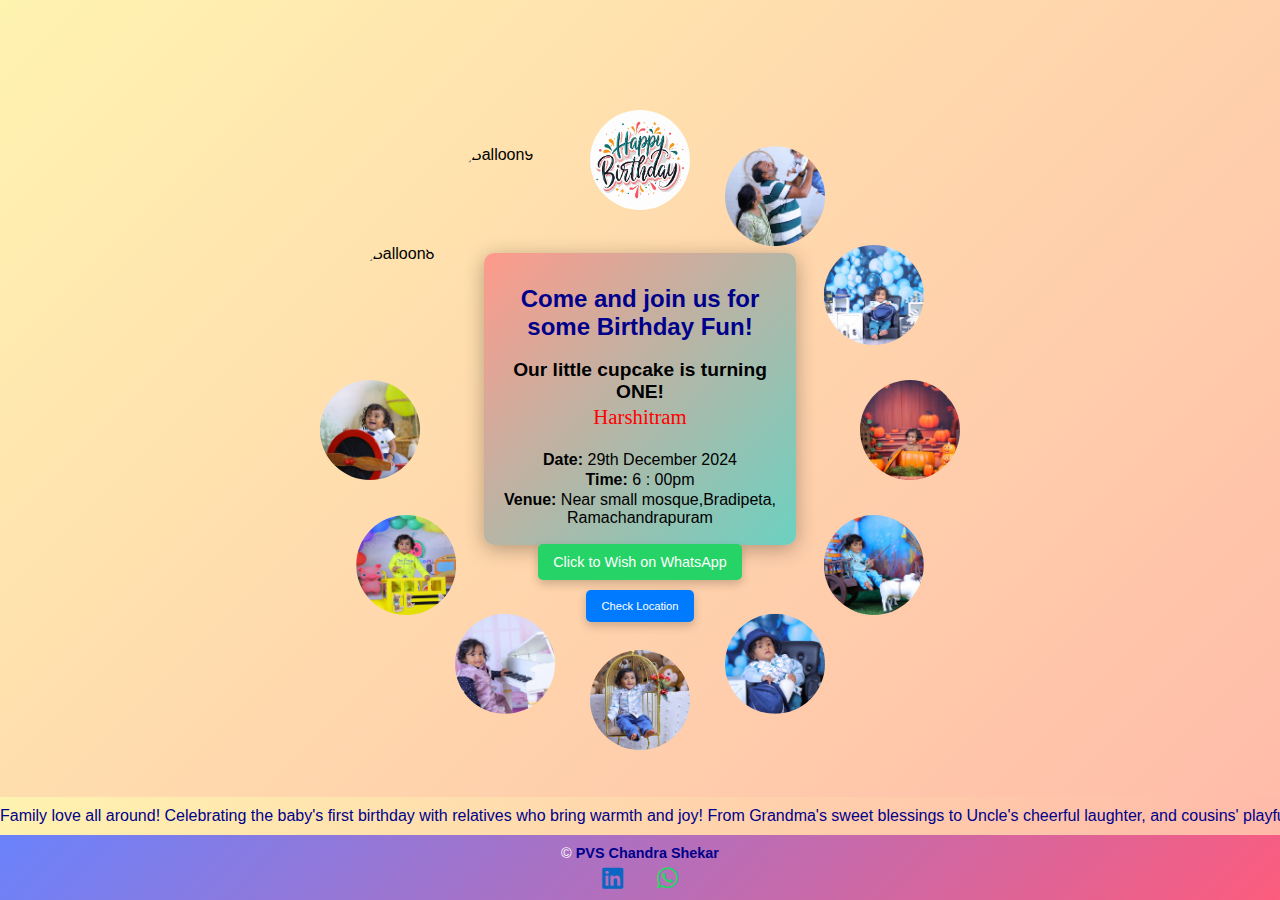
==== index.html @ 6d271b42 "Update index.html" ====
<!DOCTYPE html>
<html lang="en">
<head>
  <meta charset="UTF-8">
  <meta name="viewport" content="width=device-width, initial-scale=1.0">
  <title>Harshitram</title>
  <link rel="stylesheet" href="birthday.css">
  <link rel="stylesheet" href="https://cdnjs.cloudflare.com/ajax/libs/font-awesome/6.0.0/css/all.min.css">
  <link href="https://fonts.googleapis.com/css2?family=Allura&display=swap" rel="stylesheet">
</head>
<body>
  <div class="container">
    <div class="circle-images">
      <img src="1.jpg" alt="Balloon1" class="circle-item">
      <img src="2.jpg" alt="Balloon2" class="circle-item">
      <img src="3.jpg" alt="Balloon3" class="circle-item">
      <img src="4.jpg" alt="Balloon4" class="circle-item">
      <img src="5.jpg" alt="Balloon5" class="circle-item">
      <img src="6.jpg" alt="Balloon6" class="circle-item">
      <img src="7.jpg" alt="Balloon7" class="circle-item">
      <img src="8.jpg" alt="Balloon8" class="circle-item">
      <img src="9.jpg" alt="Balloon9" class="circle-item">
      <img src="birthday.jpg" alt="Balloon10" class="circle-item">
      <img src="11.jpg" alt="Balloon11" class="circle-item">
      <img src="12.jpg" alt="Balloon12" class="circle-item">
    </div>

    <div class="card">
      <h1>Come and join us for some Birthday Fun!</h1>
      <p class="para"><strong>Our little cupcake is turning ONE!</strong></p>
      <p class="harshitram">Harshitram</p>
      <div class="details">
        <p><strong>Date:</strong> 29th December 2024</p>
        <p><strong>Time:</strong> 6 : 00pm</p>
        <p><strong>Venue:</strong> Near small mosque,Bradipeta, Ramachandrapuram</p>
      </div>
      <a href="https://wa.me/7993516529?text=Happy%20Birthday%20to%20the%20little%20Harshitram!" class="whatsapp-button" target="_blank">Click to Wish on WhatsApp</a>
      <a href="https://maps.app.goo.gl/TVwHiH69Njz1VfYM9" class="location-button" target="_blank">Check Location</a>
    </div>
  </div>
  <div class="scroll-text">
    <p>Family love all around! Celebrating the baby's first birthday with relatives who bring warmth and joy! From Grandma's sweet blessings to Uncle's cheerful laughter, and cousins' playful giggles, every moment is filled with love and happiness. Together, we make this day truly unforgettable and cherished memories!</p>
  </div>
  <footer>
    &copy;<span class="footer-name-change"> PVS Chandra Shekar </span>
    <div class="footer-icons">
        <a href="https://www.linkedin.com/in/venkata-satya-chandra-shekar-parepalli-312b431b4/" target="_blank" aria-label="LinkedIn">
          <i class="fab fa-linkedin" style="font-size: 24px; color: #0a66c2;"></i>
        </a>
        <a href="https://wa.me/9179935165291" target="_blank" aria-label="WhatsApp">
          <i class="fab fa-whatsapp" style="font-size: 24px; color: #25D366;"></i>
        </a>
      </div>
  </footer>

  <!-- Audio element with muted initially -->
  <audio id="background-audio" autoplay loop muted>
    <source src="birthdayaudio.mp3" type="audio/mpeg">
    Your browser does not support the audio element.
  </audio>

  <!-- JavaScript to unmute and ensure audio starts playing on user interaction -->
  <script>
    document.body.addEventListener('click', function() {
      var audio = document.getElementById('background-audio');
      audio.muted = false; // Unmute the audio
      audio.play().catch(function(error) {
        console.log("Error playing audio: ", error);
      });
    });
  </script>
</body>
</html>
---- birthday.css ----
/*body {
    margin: 0;
    padding: 0;
    font-family: 'Arial', sans-serif;
    background: linear-gradient(135deg, #FFF3B0, #FFB9A9); 
    display: flex;
    flex-direction: column;
    min-height: 100vh; 
}

.container {
    flex: 1;
    display: flex;
    justify-content: center;
    align-items: center;
    position: relative;
    padding-bottom: 100px; 
    overflow-y: auto; 
    width: 100%;
}

.card {
    position: absolute;
    z-index: 10;
    background: linear-gradient(135deg, #FF9A8B, #6CD1C1); 
    padding: 16px;
    width: 280px;
    max-height: 260px; 
    justify-content: flex-start;
    border-radius: 10px;
    box-shadow: 0 4px 20px rgba(0, 0, 0, 0.3);
    text-align: center;
    color: black; 
    flex-direction: column; 
    display: flex;
    align-items: center;
    top: 50%; 
    left: 50%;
    transform: translate(-50%, -50%);
}

h1 {
    font-size: 1.5rem;
    color: darkblue;
}

.details p {
    margin: 2px 0;
    font-size: 1rem;
    color: black; 
    margin-top: 2px;
}

.para {
    font-size: 1.2rem;
    margin: 2px 0;
}

.harshitram {
    color: red;
    font-family: 'Dancing Script', cursive;
    font-style: bold;
    font-size: 1.3rem;
    margin-top: 0px;
    word-wrap: break-word; 
    max-width: 90%; 
}

.circle-images {
    position: absolute;
    width: 100%;
    height: 100%;
    display: flex;
    justify-content: center;
    align-items: center;
    top: 4%;
}

.circle-item {
    position: absolute;
    width: 100px;
    height: 100px;
    object-fit: cover;
    border-radius: 50%;
}

.circle-item:nth-child(1) { transform: rotate(0deg) translate(270px) rotate(0deg); }
.circle-item:nth-child(2) { transform: rotate(30deg) translate(270px) rotate(-30deg); }
.circle-item:nth-child(3) { transform: rotate(60deg) translate(270px) rotate(-60deg); }
.circle-item:nth-child(4) { transform: rotate(90deg) translate(270px) rotate(-90deg); }
.circle-item:nth-child(5) { transform: rotate(120deg) translate(270px) rotate(-120deg); }
.circle-item:nth-child(6) { transform: rotate(150deg) translate(270px) rotate(-150deg); }
.circle-item:nth-child(7) { transform: rotate(180deg) translate(270px) rotate(-180deg); }
.circle-item:nth-child(8) { transform: rotate(210deg) translate(270px) rotate(-210deg); }
.circle-item:nth-child(9) { transform: rotate(240deg) translate(270px) rotate(-240deg); }
.circle-item:nth-child(10) { transform: rotate(270deg) translate(270px) rotate(-270deg); }
.circle-item:nth-child(11) { transform: rotate(300deg) translate(270px) rotate(-300deg); }
.circle-item:nth-child(12) { transform: rotate(330deg) translate(270px) rotate(-330deg); }

footer {
    width: 100%;
    text-align: center;
    padding: 10px 0;
    background: linear-gradient(135deg, #6A82FB, #FC5C7D); 
    color: white;
    font-size: 0.9rem;
    position: relative;
    bottom: 0;
    left: 0;
}

.footer-name-change {
    color: darkblue;
    font-weight: bold;
}

.footer-icons {
    margin-top: 5px;
}

.footer-icons a {
    margin: 0 15px;
    text-decoration: none;
    transition: transform 0.3s ease;
}

.footer-icons a:hover {
    transform: scale(1.2); 
}

.whatsapp-button {
    display: inline-block;
    margin-top: 15px;
    padding: 10px 15px;
    font-size: 0.9rem;
    color: white;
    background-color: #25D366; 
    text-decoration: none;
    border-radius: 5px;
    box-shadow: 0 4px 10px rgba(0, 0, 0, 0.2);
    transition: background-color 0.3s, box-shadow 0.3s;
}

.whatsapp-button:hover {
    background-color: #20b558;
    box-shadow: 0 6px 12px rgba(0, 0, 0, 0.3);
}

.location-button {
    display: inline-block;
    margin-top: 10px; 
    padding: 10px 15px;
    font-size: 0.7rem;
    color: white;
    background-color: #007BFF; 
    text-decoration: none;
    border-radius: 5px;
    box-shadow: 0 4px 10px rgba(0, 0, 0, 0.2);
    transition: background-color 0.3s, box-shadow 0.3s;
}

.location-button:hover {
    background-color: #0056b3;
    box-shadow: 0 6px 12px rgba(0, 0, 0, 0.3);
}

.scroll-text {
    position: relative;
    width: 100%;
    background: linear-gradient(135deg, #FFF3B0, #FFB9A9);
    color: darkblue; 
    font-size: 1rem;
    text-align: center;
    padding: 10px 0;
    overflow: hidden; 
}

.scroll-text p {
    display: inline-block;
    animation: scroll 30s linear infinite;
    white-space: nowrap; 
    margin: 0;
    padding: 0;
}

@keyframes scroll {
    0% {
        transform: translateX(100%);
    }
    
    100% {
        transform: translateX(-100%);
    }
}

@media (max-width: 768px) {
    .card {
      width: 90%;
      height: auto;
      padding: 15px;
    }
    .circle-item {
      width: 80px;
      height: 80px;
    }
}*/

body {
    margin: 0;
    padding: 0;
    font-family: 'Arial', sans-serif;
    background: linear-gradient(135deg, #FFF3B0, #FFB9A9);
    display: flex;
    flex-direction: column;
    min-height: 100vh;
}

.container {
    flex: 1;
    display: flex;
    justify-content: center;
    align-items: center;
    position: relative;
    padding-bottom: 100px;
    overflow-y: auto;
    width: 100%;
}

.card {
    position: absolute;
    z-index: 10;
    background: linear-gradient(135deg, #FF9A8B, #6CD1C1); /* Coral pink to minty teal */
    padding: 16px;
    width: 280px;
    max-height: 260px;
    justify-content: flex-start;
    border-radius: 10px;
    box-shadow: 0 4px 20px rgba(0, 0, 0, 0.3);
    text-align: center;
    color: black;
    flex-direction: column;
    display: flex;
    align-items: center;
    top: 50%;
    left: 50%;
    transform: translate(-50%, -50%);
}

h1 {
    font-size: 1.5rem;
    color: darkblue;
}

.details p {
    margin: 2px 0;
    font-size: 1rem;
    color: black;
    margin-top: 2px;
}

.para {
    font-size: 1.2rem;
    margin: 2px 0;
}

.harshitram {
    color: red;
    font-family: 'Dancing Script', cursive;
    font-style: bold;
    font-size: 1.3rem;
    margin-top: 0px;
    word-wrap: break-word;
    max-width: 90%;
}

.circle-images {
    position: absolute;
    width: 100%;
    height: 100%;
    display: flex;
    justify-content: center;
    align-items: center;
    top: 4%;
}

.circle-item {
    position: absolute;
    width: 100px;
    height: 100px;
    object-fit: cover;
    border-radius: 50%;
}

.circle-item:nth-child(1) { transform: rotate(0deg) translate(270px) rotate(0deg); }
.circle-item:nth-child(2) { transform: rotate(30deg) translate(270px) rotate(-30deg); }
.circle-item:nth-child(3) { transform: rotate(60deg) translate(270px) rotate(-60deg); }
.circle-item:nth-child(4) { transform: rotate(90deg) translate(270px) rotate(-90deg); }
.circle-item:nth-child(5) { transform: rotate(120deg) translate(270px) rotate(-120deg); }
.circle-item:nth-child(6) { transform: rotate(150deg) translate(270px) rotate(-150deg); }
.circle-item:nth-child(7) { transform: rotate(180deg) translate(270px) rotate(-180deg); }
.circle-item:nth-child(8) { transform: rotate(210deg) translate(270px) rotate(-210deg); }
.circle-item:nth-child(9) { transform: rotate(240deg) translate(270px) rotate(-240deg); }
.circle-item:nth-child(10) { transform: rotate(270deg) translate(270px) rotate(-270deg); }
.circle-item:nth-child(11) { transform: rotate(300deg) translate(270px) rotate(-300deg); }
.circle-item:nth-child(12) { transform: rotate(330deg) translate(270px) rotate(-330deg); }

footer {
    width: 100%;
    text-align: center;
    padding: 10px 0;
    background: linear-gradient(135deg, #6A82FB, #FC5C7D);
    color: white;
    font-size: 0.9rem;
    position: relative;
    bottom: 0;
    left: 0;
}

.footer-name-change {
    color: darkblue;
    font-weight: bold;
}

.footer-icons {
    margin-top: 5px;
}

.footer-icons a {
    margin: 0 15px;
    text-decoration: none;
    transition: transform 0.3s ease;
}

.footer-icons a:hover {
    transform: scale(1.2);
}

.whatsapp-button {
    display: inline-block;
    margin-top: 15px;
    padding: 10px 15px;
    font-size: 0.9rem;
    color: white;
    background-color: #25D366;
    text-decoration: none;
    border-radius: 5px;
    box-shadow: 0 4px 10px rgba(0, 0, 0, 0.2);
    transition: background-color 0.3s, box-shadow 0.3s;
}

.whatsapp-button:hover {
    background-color: #20b558;
    box-shadow: 0 6px 12px rgba(0, 0, 0, 0.3);
}

.location-button {
    display: inline-block;
    margin-top: 10px;
    padding: 10px 15px;
    font-size: 0.7rem;
    color: white;
    background-color: #007BFF;
    text-decoration: none;
    border-radius: 5px;
    box-shadow: 0 4px 10px rgba(0, 0, 0, 0.2);
    transition: background-color 0.3s, box-shadow 0.3s;
}

.location-button:hover {
    background-color: #0056b3;
    box-shadow: 0 6px 12px rgba(0, 0, 0, 0.3);
}

.scroll-text {
    position: relative;
    width: 100%;
    background: linear-gradient(135deg, #FFF3B0, #FFB9A9);
    color: darkblue;
    font-size: 1rem;
    text-align: center;
    padding: 10px 0;
    overflow: hidden;
}

.scroll-text p {
    display: inline-block;
    animation: scroll 30s linear infinite;
    white-space: nowrap;
    margin: 0;
    padding: 0;
}

@keyframes scroll {
    0% {
        transform: translateX(100%);
    }

    100% {
        transform: translateX(-100%);
    }
}

@media (max-width: 1024px) {
    .circle-item {
        width: 80px;
        height: 80px;
    }
}

@media (max-width: 768px) {
    .card {
        width: 90%;
        height: auto;
        padding: 15px;
    }

    .circle-item {
        width: 60px;
        height: 60px;
    }

    .scroll-text p {
        font-size: 0.9rem;
    }
}

@media (max-width: 480px) {
    .card {
        width: 95%;
        height: auto;
        padding: 10px;
    }

    .circle-item {
        width: 50px;
        height: 50px;
    }

    h1 {
        font-size: 1.2rem;
    }

    .details p {
        font-size: 0.9rem;
    }
}
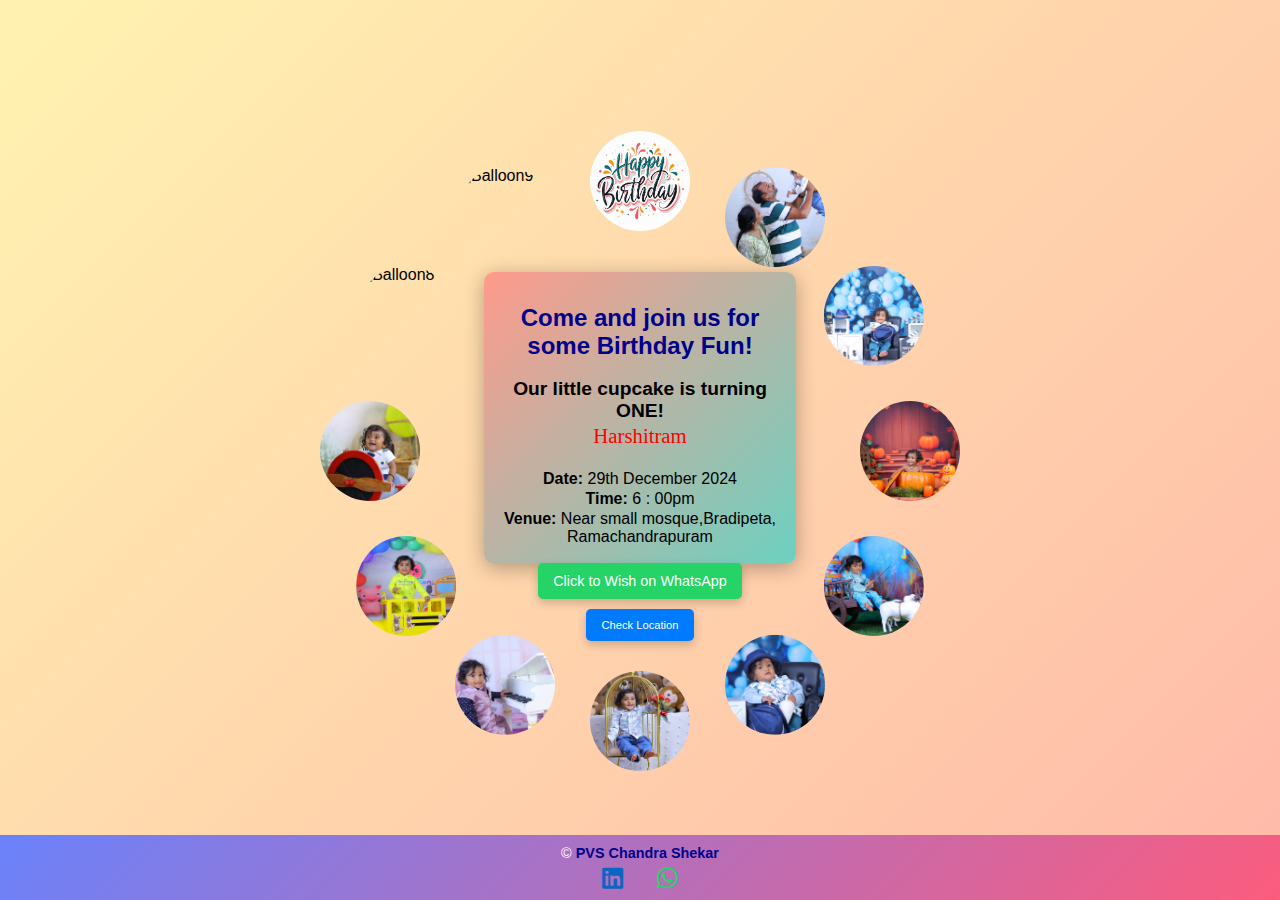
==== commit a7955491: "Update index.html" ====
--- a/index.html
+++ b/index.html
@@ -34,20 +34,18 @@
         <p><strong>Time:</strong> 6 : 00pm</p>
         <p><strong>Venue:</strong> Near small mosque,Bradipeta, Ramachandrapuram</p>
       </div>
-      <a href="https://wa.me/7993516529?text=Happy%20Birthday%20to%20the%20little%20Harshitram!" class="whatsapp-button" target="_blank">Click to Wish on WhatsApp</a>
-      <a href="https://maps.app.goo.gl/TVwHiH69Njz1VfYM9" class="location-button" target="_blank">Check Location</a>
+      <a href="https://wa.me/919700359092?text=Happy%20Birthday%20to%20the%20Harshitram!" class="whatsapp-button" target="_blank">Click to Wish on WhatsApp</a>
+      <a href="https://www.google.com/maps/place/16%C2%B049'59.5%22N+82%C2%B001'43.6%22E/@16.833181,82.0261878,17z/data=!3m1!4b1!4m4!3m3!8m2!3d16.833181!4d82.0287627?entry=ttu&g_ep=EgoyMDI0MTIxMS4wIKXMDSoASAFQAw%3D%3D" class="location-button" target="_blank">Check Location</a>
     </div>
   </div>
-  <div class="scroll-text">
-    <p>Family love all around! Celebrating the baby's first birthday with relatives who bring warmth and joy! From Grandma's sweet blessings to Uncle's cheerful laughter, and cousins' playful giggles, every moment is filled with love and happiness. Together, we make this day truly unforgettable and cherished memories!</p>
-  </div>
+  
   <footer>
     &copy;<span class="footer-name-change"> PVS Chandra Shekar </span>
     <div class="footer-icons">
         <a href="https://www.linkedin.com/in/venkata-satya-chandra-shekar-parepalli-312b431b4/" target="_blank" aria-label="LinkedIn">
           <i class="fab fa-linkedin" style="font-size: 24px; color: #0a66c2;"></i>
         </a>
-        <a href="https://wa.me/9179935165291" target="_blank" aria-label="WhatsApp">
+        <a href="https://wa.me/917993516529" target="_blank" aria-label="WhatsApp">
           <i class="fab fa-whatsapp" style="font-size: 24px; color: #25D366;"></i>
         </a>
       </div>
